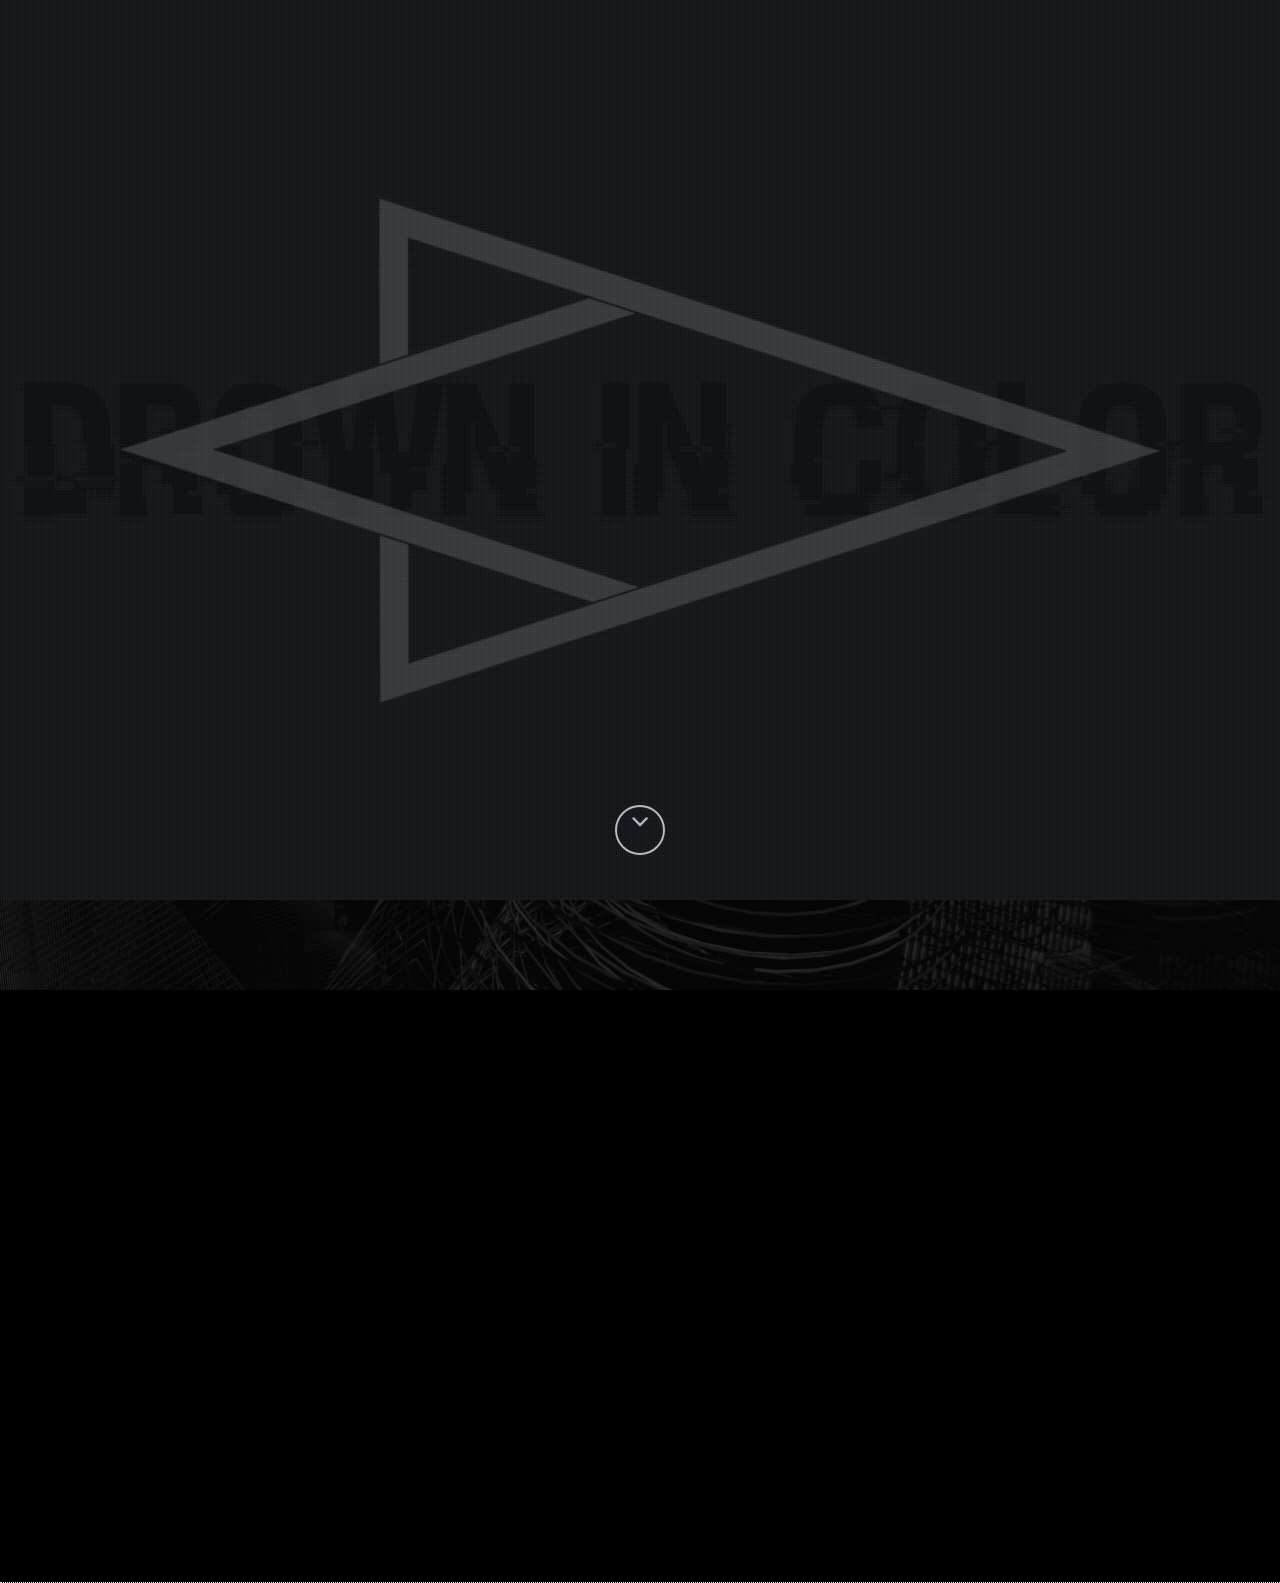
==== musicvideo.html @ 42da3470 "Add files via upload" ====
﻿<!DOCTYPE html>
<html lang="en">
	<head>
		<meta charset="UTF-8">
		<meta name="description" content="">
		<meta name="author" content="">
		<meta name="viewport" content="width=device-width, initial-scale=1.0, maximum-scale=1.0, user-scalable=no">
		<meta name="mobile-web-app-capable" content="yes">
		<meta name="apple-mobile-web-app-capable" content="yes">
		<meta property="og:image" content="assets/images/inviscera.png">
		<meta property="og:image:type" content="image/png">
		<meta property="og:image:width" content="1024">
		<meta property="og:image:height" content="1024">

		<link rel="icon" sizes="192x192" href="assets/images/favicon_ViEWPV.ico">
		
		<!-- CSS -->
		<link href="assets/bootstrap/css/bootstrap.min.css" rel="stylesheet" media="screen">
		<link href="assets/css/font-awesome.min.css" rel="stylesheet" media="screen">
		<link href="assets/css/simple-line-icons.css" rel="stylesheet" media="screen">
		<link href="assets/css/animate.css" rel="stylesheet">
		
		<!-- Custom styles CSS -->
		<link href="assets/css/style.css" rel="stylesheet" media="screen">
		
		<!-- Javascript files -->
		<script src="assets/js/jquery-1.11.1.min.js"></script>
		<script src="assets/bootstrap/js/bootstrap.min.js"></script>
		<script src="assets/js/jquery.parallax-1.1.3.js"></script>
		<script src="assets/js/imagesloaded.pkgd.js"></script>
		<script src="assets/js/jquery.sticky.js"></script>
		<script src="assets/js/smoothscroll.js"></script>
		<script src="assets/js/wow.min.js"></script>
		<script src="assets/js/jquery.easypiechart.js"></script>
		<script src="assets/js/waypoints.min.js"></script>
		<script src="assets/js/jquery.cbpQTRotator.js"></script>
		<script src="assets/js/custom.js"></script>
		
		<!-- php files -->
		<script src="assets/php/contact.php"></script>
		
		<!-- Custom .js -->
		<script src="assets/js/modernizr.custom.js"></script>	

		<!-- topspin store embed -->
		<!--<script src="http://cf.topspin.net/javascripts/topspin_core.js?aId=36106&timestamp=1606" type="text/javascript"></script>-->

		<!-- tab -->
		<title>DEATH IN COLOR - Industrial Progressive Violence</title>
		<link rel="icon" href="assets/images/favicon_ViEWPV.ico">
		<!-- tab end -->
	</head>

	<body style="overflow-x:hidden;">		
		
		<!-- Preloader --
		<div id="preloader">
			<div id="status"></div>
		</div>

		<!-- LANDING start --> 	
		<section id="home" class=" pfblock-image screen-height">
			<div class="temp_home"></div>				
			<div class="home-overlay"></div>				
			<div class="intro">
				<div class="start-header"><img src="assets/images/cover/logo5_test.png" alt="Smiley face" height="400" width="100%" style="max-width: 1600px; min-width: 300px; opacity: 0.25;"></div>
			</div>
				
			<a href="#music">
			<div class="scroll-down">
				<span>
					<i class="fa fa-angle-down fa-2x"></i>
				</span>
			</div>
			</a>
		</section>
		<!-- LANDING end -->
		
		<!-- music start -->
		<section id="music" class="pfblock pfimage3">
			<div class="containerMusic">
				
				<div class="soundcloud">
					<iframe width="100%" height="100%" scrolling="no" frameborder="no" allow="autoplay" src="https://w.soundcloud.com/player/?url=https%3A//api.soundcloud.com/tracks/1072635391%3Fsecret_token%3Ds-RIfHpmk83TM&color=%2321161c&auto_play=false&hide_related=false&show_comments=true&show_user=false&show_reposts=false&show_teaser=false&visual=true"></iframe><div style="font-size: 10px; color: #cccccc;line-break: anywhere;word-break: normal;overflow: hidden;white-space: nowrap;text-overflow: ellipsis; font-family: Interstate,Lucida Grande,Lucida Sans Unicode,Lucida Sans,Garuda,Verdana,Tahoma,sans-serif;font-weight: 100;"><a href="https://soundcloud.com/DEATH IN COLORband" title="DEATH IN COLOR" target="_blank" style="color: #cccccc; text-decoration: none;"></a><a href="https://soundcloud.com/DEATH IN COLORband/inviscera_alphamix_prevocals/s-RIfHpmk83TM" title="Inviscera" target="_blank" style="color: #cccccc; text-decoration: none;"></a></div>
				</div>				
				
			</div>	
		</section>
		<!-- music end -->


	</body>		
</html>
---- assets/css/simple-line-icons.css ----
@font-face {
	font-family: 'Simple-Line-Icons';
	src:url('../fonts/Simple-Line-Icons.eot');
	src:url('../fonts/Simple-Line-Icons.eot?#iefix') format('embedded-opentype'),
		url('../fonts/Simple-Line-Icons.woff') format('woff'),
		url('../fonts/Simple-Line-Icons.ttf') format('truetype'),
		url('../fonts/Simple-Line-Icons.svg#Simple-Line-Icons') format('svg');
	font-weight: normal;
	font-style: normal;
}

/* Use the following CSS code if you want to use data attributes for inserting your icons */
[data-icon]:before {
	font-family: 'Simple-Line-Icons';
	content: attr(data-icon);
	speak: none;
	font-weight: normal;
	font-variant: normal;
	text-transform: none;
	line-height: 1;
	-webkit-font-smoothing: antialiased;
	-moz-osx-font-smoothing: grayscale;
}

/* Use the following CSS code if you want to have a class per icon */
/*
Instead of a list of all class selectors,
you can use the generic selector below, but it's slower:
[class*="icon-"] {
*/
.icon-user-female, .icon-user-follow, .icon-user-following, .icon-user-unfollow, .icon-trophy, .icon-screen-smartphone, .icon-screen-desktop, .icon-plane, .icon-notebook, .icon-moustache, .icon-mouse, .icon-magnet, .icon-energy, .icon-emoticon-smile, .icon-disc, .icon-cursor-move, .icon-crop, .icon-credit-card, .icon-chemistry, .icon-user, .icon-speedometer, .icon-social-youtube, .icon-social-twitter, .icon-social-tumblr, .icon-social-facebook, .icon-social-dropbox, .icon-social-dribbble, .icon-shield, .icon-screen-tablet, .icon-magic-wand, .icon-hourglass, .icon-graduation, .icon-ghost, .icon-game-controller, .icon-fire, .icon-eyeglasses, .icon-envelope-open, .icon-envelope-letter, .icon-bell, .icon-badge, .icon-anchor, .icon-wallet, .icon-vector, .icon-speech, .icon-puzzle, .icon-printer, .icon-present, .icon-playlist, .icon-pin, .icon-picture, .icon-map, .icon-layers, .icon-handbag, .icon-globe-alt, .icon-globe, .icon-frame, .icon-folder-alt, .icon-film, .icon-feed, .icon-earphones-alt, .icon-earphones, .icon-drop, .icon-drawer, .icon-docs, .icon-directions, .icon-direction, .icon-diamond, .icon-cup, .icon-compass, .icon-call-out, .icon-call-in, .icon-call-end, .icon-calculator, .icon-bubbles, .icon-briefcase, .icon-book-open, .icon-basket-loaded, .icon-basket, .icon-bag, .icon-action-undo, .icon-action-redo, .icon-wrench, .icon-umbrella, .icon-trash, .icon-tag, .icon-support, .icon-size-fullscreen, .icon-size-actual, .icon-shuffle, .icon-share-alt, .icon-share, .icon-rocket, .icon-question, .icon-pie-chart, .icon-pencil, .icon-note, .icon-music-tone-alt, .icon-music-tone, .icon-microphone, .icon-loop, .icon-logout, .icon-login, .icon-list, .icon-like, .icon-home, .icon-grid, .icon-graph, .icon-equalizer, .icon-dislike, .icon-cursor, .icon-control-start, .icon-control-rewind, .icon-control-play, .icon-control-pause, .icon-control-forward, .icon-control-end, .icon-calendar, .icon-bulb, .icon-bar-chart, .icon-arrow-up, .icon-arrow-right, .icon-arrow-left, .icon-arrow-down, .icon-ban, .icon-bubble, .icon-camcorder, .icon-camera, .icon-check, .icon-clock, .icon-close, .icon-cloud-download, .icon-cloud-upload, .icon-doc, .icon-envelope, .icon-eye, .icon-flag, .icon-folder, .icon-heart, .icon-info, .icon-key, .icon-link, .icon-lock, .icon-lock-open, .icon-magnifier, .icon-magnifier-add, .icon-magnifier-remove, .icon-paper-clip, .icon-paper-plane, .icon-plus, .icon-pointer, .icon-power, .icon-refresh, .icon-reload, .icon-settings, .icon-star, .icon-symbol-female, .icon-symbol-male, .icon-target, .icon-volume-1, .icon-volume-2, .icon-volume-off, .icon-users {
	font-family: 'Simple-Line-Icons';
	speak: none;
	font-style: normal;
	font-weight: normal;
	font-variant: normal;
	text-transform: none;
	line-height: 1;
	-webkit-font-smoothing: antialiased;
}
.icon-user-female:before {
	content: "\e000";
}
.icon-user-follow:before {
	content: "\e002";
}
.icon-user-following:before {
	content: "\e003";
}
.icon-user-unfollow:before {
	content: "\e004";
}
.icon-trophy:before {
	content: "\e006";
}
.icon-screen-smartphone:before {
	content: "\e010";
}
.icon-screen-desktop:before {
	content: "\e011";
}
.icon-plane:before {
	content: "\e012";
}
.icon-notebook:before {
	content: "\e013";
}
.icon-moustache:before {
	content: "\e014";
}
.icon-mouse:before {
	content: "\e015";
}
.icon-magnet:before {
	content: "\e016";
}
.icon-energy:before {
	content: "\e020";
}
.icon-emoticon-smile:before {
	content: "\e021";
}
.icon-disc:before {
	content: "\e022";
}
.icon-cursor-move:before {
	content: "\e023";
}
.icon-crop:before {
	content: "\e024";
}
.icon-credit-card:before {
	content: "\e025";
}
.icon-chemistry:before {
	content: "\e026";
}
.icon-user:before {
	content: "\e005";
}
.icon-speedometer:before {
	content: "\e007";
}
.icon-social-youtube:before {
	content: "\e008";
}
.icon-social-twitter:before {
	content: "\e009";
}
.icon-social-tumblr:before {
	content: "\e00a";
}
.icon-social-facebook:before {
	content: "\e00b";
}
.icon-social-dropbox:before {
	content: "\e00c";
}
.icon-social-dribbble:before {
	content: "\e00d";
}
.icon-shield:before {
	content: "\e00e";
}
.icon-screen-tablet:before {
	content: "\e00f";
}
.icon-magic-wand:before {
	content: "\e017";
}
.icon-hourglass:before {
	content: "\e018";
}
.icon-graduation:before {
	content: "\e019";
}
.icon-ghost:before {
	content: "\e01a";
}
.icon-game-controller:before {
	content: "\e01b";
}
.icon-fire:before {
	content: "\e01c";
}
.icon-eyeglasses:before {
	content: "\e01d";
}
.icon-envelope-open:before {
	content: "\e01e";
}
.icon-envelope-letter:before {
	content: "\e01f";
}
.icon-bell:before {
	content: "\e027";
}
.icon-badge:before {
	content: "\e028";
}
.icon-anchor:before {
	content: "\e029";
}
.icon-wallet:before {
	content: "\e02a";
}
.icon-vector:before {
	content: "\e02b";
}
.icon-speech:before {
	content: "\e02c";
}
.icon-puzzle:before {
	content: "\e02d";
}
.icon-printer:before {
	content: "\e02e";
}
.icon-present:before {
	content: "\e02f";
}
.icon-playlist:before {
	content: "\e030";
}
.icon-pin:before {
	content: "\e031";
}
.icon-picture:before {
	content: "\e032";
}
.icon-map:before {
	content: "\e033";
}
.icon-layers:before {
	content: "\e034";
}
.icon-handbag:before {
	content: "\e035";
}
.icon-globe-alt:before {
	content: "\e036";
}
.icon-globe:before {
	content: "\e037";
}
.icon-frame:before {
	content: "\e038";
}
.icon-folder-alt:before {
	content: "\e039";
}
.icon-film:before {
	content: "\e03a";
}
.icon-feed:before {
	content: "\e03b";
}
.icon-earphones-alt:before {
	content: "\e03c";
}
.icon-earphones:before {
	content: "\e03d";
}
.icon-drop:before {
	content: "\e03e";
}
.icon-drawer:before {
	content: "\e03f";
}
.icon-docs:before {
	content: "\e040";
}
.icon-directions:before {
	content: "\e041";
}
.icon-direction:before {
	content: "\e042";
}
.icon-diamond:before {
	content: "\e043";
}
.icon-cup:before {
	content: "\e044";
}
.icon-compass:before {
	content: "\e045";
}
.icon-call-out:before {
	content: "\e046";
}
.icon-call-in:before {
	content: "\e047";
}
.icon-call-end:before {
	content: "\e048";
}
.icon-calculator:before {
	content: "\e049";
}
.icon-bubbles:before {
	content: "\e04a";
}
.icon-briefcase:before {
	content: "\e04b";
}
.icon-book-open:before {
	content: "\e04c";
}
.icon-basket-loaded:before {
	content: "\e04d";
}
.icon-basket:before {
	content: "\e04e";
}
.icon-bag:before {
	content: "\e04f";
}
.icon-action-undo:before {
	content: "\e050";
}
.icon-action-redo:before {
	content: "\e051";
}
.icon-wrench:before {
	content: "\e052";
}
.icon-umbrella:before {
	content: "\e053";
}
.icon-trash:before {
	content: "\e054";
}
.icon-tag:before {
	content: "\e055";
}
.icon-support:before {
	content: "\e056";
}
.icon-size-fullscreen:before {
	content: "\e057";
}
.icon-size-actual:before {
	content: "\e058";
}
.icon-shuffle:before {
	content: "\e059";
}
.icon-share-alt:before {
	content: "\e05a";
}
.icon-share:before {
	content: "\e05b";
}
.icon-rocket:before {
	content: "\e05c";
}
.icon-question:before {
	content: "\e05d";
}
.icon-pie-chart:before {
	content: "\e05e";
}
.icon-pencil:before {
	content: "\e05f";
}
.icon-note:before {
	content: "\e060";
}
.icon-music-tone-alt:before {
	content: "\e061";
}
.icon-music-tone:before {
	content: "\e062";
}
.icon-microphone:before {
	content: "\e063";
}
.icon-loop:before {
	content: "\e064";
}
.icon-logout:before {
	content: "\e065";
}
.icon-login:before {
	content: "\e066";
}
.icon-list:before {
	content: "\e067";
}
.icon-like:before {
	content: "\e068";
}
.icon-home:before {
	content: "\e069";
}
.icon-grid:before {
	content: "\e06a";
}
.icon-graph:before {
	content: "\e06b";
}
.icon-equalizer:before {
	content: "\e06c";
}
.icon-dislike:before {
	content: "\e06d";
}
.icon-cursor:before {
	content: "\e06e";
}
.icon-control-start:before {
	content: "\e06f";
}
.icon-control-rewind:before {
	content: "\e070";
}
.icon-control-play:before {
	content: "\e071";
}
.icon-control-pause:before {
	content: "\e072";
}
.icon-control-forward:before {
	content: "\e073";
}
.icon-control-end:before {
	content: "\e074";
}
.icon-calendar:before {
	content: "\e075";
}
.icon-bulb:before {
	content: "\e076";
}
.icon-bar-chart:before {
	content: "\e077";
}
.icon-arrow-up:before {
	content: "\e078";
}
.icon-arrow-right:before {
	content: "\e079";
}
.icon-arrow-left:before {
	content: "\e07a";
}
.icon-arrow-down:before {
	content: "\e07b";
}
.icon-ban:before {
	content: "\e07c";
}
.icon-bubble:before {
	content: "\e07d";
}
.icon-camcorder:before {
	content: "\e07e";
}
.icon-camera:before {
	content: "\e07f";
}
.icon-check:before {
	content: "\e080";
}
.icon-clock:before {
	content: "\e081";
}
.icon-close:before {
	content: "\e082";
}
.icon-cloud-download:before {
	content: "\e083";
}
.icon-cloud-upload:before {
	content: "\e084";
}
.icon-doc:before {
	content: "\e085";
}
.icon-envelope:before {
	content: "\e086";
}
.icon-eye:before {
	content: "\e087";
}
.icon-flag:before {
	content: "\e088";
}
.icon-folder:before {
	content: "\e089";
}
.icon-heart:before {
	content: "\e08a";
}
.icon-info:before {
	content: "\e08b";
}
.icon-key:before {
	content: "\e08c";
}
.icon-link:before {
	content: "\e08d";
}
.icon-lock:before {
	content: "\e08e";
}
.icon-lock-open:before {
	content: "\e08f";
}
.icon-magnifier:before {
	content: "\e090";
}
.icon-magnifier-add:before {
	content: "\e091";
}
.icon-magnifier-remove:before {
	content: "\e092";
}
.icon-paper-clip:before {
	content: "\e093";
}
.icon-paper-plane:before {
	content: "\e094";
}
.icon-plus:before {
	content: "\e095";
}
.icon-pointer:before {
	content: "\e096";
}
.icon-power:before {
	content: "\e097";
}
.icon-refresh:before {
	content: "\e098";
}
.icon-reload:before {
	content: "\e099";
}
.icon-settings:before {
	content: "\e09a";
}
.icon-star:before {
	content: "\e09b";
}
.icon-symbol-female:before {
	content: "\e09c";
}
.icon-symbol-male:before {
	content: "\e09d";
}
.icon-target:before {
	content: "\e09e";
}
.icon-volume-1:before {
	content: "\e09f";
}
.icon-volume-2:before {
	content: "\e0a0";
}
.icon-volume-off:before {
	content: "\e0a1";
}
.icon-users:before {
	content: "\e001";
}
---- assets/css/style.css ----
@import url(http://fonts.googleapis.com/css?family=Raleway:400,300,500,700,800);
@import url(http://fonts.googleapis.com/css?family=Lobster);


body {
	font: 300 14px/1.8 'Raleway', sans-serif;
	color: #666;
	overflow-x: hidden;
    background-color: black;
}

temp_body{
	background-color: #222;
	background-attachment: fixed;
	background-repeat: no-repeat;
	background-position: 50% 50%;
	-webkit-background-size: cover;
	   -moz-background-size: cover;
		 -o-background-size: cover;
			background-size: cover;
	padding: 0;
}

img {
	max-width: 100%;
	height: auto;
}

a {
	color: white;
}

a:link {
  color: white;
  opacity: 0.7;
}

a:hover {
	text-decoration: none;
	color: #9a1711;
	opacity: 0.7;
}

a:visited {
	color: #9a1711;
	opacity: 0.4;
}

/* ---------------------------------------------- /*
 * Transition elements
/* ---------------------------------------------- */


.navbar a,
.form-control {
	-webkit-transition: all 0.4s ease-in-out 0s;
	   -moz-transition: all 0.4s ease-in-out 0s;
		-ms-transition: all 0.4s ease-in-out 0s;
		 -o-transition: all 0.4s ease-in-out 0s;
			transition: all 0.4s ease-in-out 0s;
}

a,
.btn {
	-webkit-transition: all 0.125s ease-in-out 0s;
	   -moz-transition: all 0.125s ease-in-out 0s;
		-ms-transition: all 0.125s ease-in-out 0s;
		 -o-transition: all 0.125s ease-in-out 0s;
			transition: all 0.125s ease-in-out 0s;
}

/* ---------------------------------------------- /*
 * Reset box-shadow
/* ---------------------------------------------- */

.btn,
.form-control,
.form-control:hover,
.form-control:focus,
.navbar-custom .dropdown-menu {
	-webkit-box-shadow: none;
			box-shadow: none;
}

/* ---------------------------------------------- /*
 * Typography
/* ---------------------------------------------- */

h1, h2, h3, h4, h5, h6 {
	font: 700 40px/1.2 Raleway, sans-serif;
	text-transform: uppercase;
	letter-spacing: 5px;
	margin: 5px 0 5px;
	color: #222;
}

h2 {
	font-size: 30px;
	margin: 0 0 30px;
}

h3 {
	font-size: 13px;
	letter-spacing: 1px;
	margin: 0 0 5px;
}

h4 {
	font-size: 12px;
	letter-spacing: 1px;
}

h5 {
	font-size: 12px;
	letter-spacing: 1px;
	font-weight: 400;
}

h6 {
	font-size: 11px;
	letter-spacing: 1px;
	font-weight: 400;
}

/* ---------------------------------------------- /*
 * Reset border-radius
/* ---------------------------------------------- */

.btn,
.iconbox,
.progress,
#filter li,
.scroll-up a,
.form-control,
.input-group-addon {
	-webkit-border-radius: 3px;
	   -moz-border-radius: 3px;
		 -o-border-radius: 3px;
			border-radius: 3px;
}


/* ---------------------------------------------- /*
 * Input-group
/* ---------------------------------------------- */

.input-group .form-control {
	z-index: auto;
}

.input-group-addon {
	background: #D8E1E4;
	border: 2px solid #D8E1E4;
	padding: 6px 15px;
	font-weight: 700;
}

/* ---------------------------------------------- /*
 * Inputs styles
/* ---------------------------------------------- */

.form-control {
	background: #FFF;
	border: 1px solid #D8E1E4;
	font-size: 12px;
	padding: 0 15px;
}

.form-control:focus{
    border-color: rgba(135, 135, 135, 0.7);
}

.input-lg,
.form-horizontal .form-group-lg .form-control {
	height: 38px;
	font-size: 13px;
}

.input-sm,
.form-horizontal .form-group-sm .form-control {
	font-size: 11px;
	height: 30px;
}

textarea.form-control {
	padding: 15px;
    max-width: 100%;
    min-width: 100%;
}

/* ---------------------------------------------- /*
 * Custom button style
/* ---------------------------------------------- */

.btn {
	font-family: Raleway, sans-serif;
	text-transform: uppercase;
	letter-spacing: 1px;
	font-size: 13px;
	padding: 8px 26px;
	border: 0;
}

.btn:hover,
.btn:focus,
.btn:active,
.btn.active {
	outline: inherit !important;
}

/* Button size */

.btn-lg,
.btn-group-lg > .btn {
	padding: 10px 25px;
	font-size: 13px;
    background: rgba(17, 17, 17, 0.8);
    color: #fff;
}
.btn-lg:hover,
.btn-group-lg > .btn:hover{
    background: rgba(17, 17, 17, 1.8);
    color: #fff;
}

.btn-sm,
.btn-group-sm > .btn {
	padding: 6px 25px;
	font-size: 11px;
}

.btn-xs,
.btn-group-xs > .btn {
	padding: 5px 25px;
	font-size: 10px;
}

.btn .icon-before {
	margin-right: 6px;
}

.btn .icon-after {
	margin-left: 6px;
}

/* ---------------------------------------------- /*
 * General Styles
/* ---------------------------------------------- */

.pfblock {
	padding: 48px 0 24px;
	border-bottom: 1px dotted #FFFFFF;
}

.pfimage1{
	background-attachment: fixed;
	background-repeat: no-repeat;
	background-position: 50% 50%;
	-webkit-background-size: cover;
	   -moz-background-size: cover;
		 -o-background-size: cover;
			background-size: cover;
}

.pfimage2{
	background-attachment: fixed;
	background-repeat: no-repeat;
	background-position: 50% 50%;
	-webkit-background-size: cover;
	   -moz-background-size: cover;
		 -o-background-size: cover;
			background-size: cover;
}

.pfimage3{
	background-attachment: fixed;
	background-repeat: no-repeat;
	background-position: 50% 50%;
	-webkit-background-size: cover;
	   -moz-background-size: cover;
		 -o-background-size: cover;
			background-size: cover;
}

.pfblock-gray {
	background: #f5f5f5;
}

.pfblock-black {
	background: #000000;
}

.pfblock-lessblack {
	background: #141414;
}

.pfblock-orange {
	background: #FF9900;
}

.calltoaction h1,
.calltoaction h2,
.calltoaction h3,
.calltoaction h4,
.calltoaction h5,
.calltoaction h6,
.pfblock-image,
.pfblock-image h1,
.pfblock-image h2,
.pfblock-image h3,
.pfblock-image h4,
.pfblock-image h5,
.pfblock-image h6 {
	color: #fff;
}

.pfblock-header {
	text-align: center;
	margin: 0 0 60px;
}

.pfblock-header-left {
	text-align: left;
}

.pfblock-header-left .pfblock-line {
	width: inherit;
	margin: 30px 0;
}

.pfblock-title{
    font-weight: 600;
    color: lightgray;
}

.pfblock-subtitle {
	font-weight: 400;
	font-family: Raleway, "Verdana", Geneva, sans-serif;
	font-style: normal;
	font-size: 19px;
}

.pfblock-line {
	background: rgba(135, 135, 135, 0.5);
	width: 100%;
	height: 1px;
	margin: 30px auto;
}

.pfblock-line-bio{
	position: absolute;
	width: 100%;
	top: 50%;
	left: 0;
	text-align: center;
	-webkit-transform: translate(0%, -50%);
	   -moz-transform: translate(0%, -50%);
		-ms-transform: translate(0%, -50%);
		 -o-transform: translate(0%, -50%);
			transform: translate(0%, -50%);
	padding: 0 15px;	
}

.pfblock-line-bio-para {
	background: rgba(135, 135, 135, 0.5);
	width: 100%;
	height: 1px;
	margin: 30px auto;
}

.pfblock-icon {
	font-size: 32px;
}

.calltoaction *{
    text-align: center;
}
.calltoaction {
	background-color: #222;
	background-repeat: no-repeat;
	background-position: 0 0;
	-webkit-background-size: cover;
	   -moz-background-size: cover;
		 -o-background-size: cover;
			background-size: cover;
	padding: 50px 0;
	color: #999;
}

.calltoaction h2 {
	font-size: 20px;
	letter-spacing: 1px;
	margin-bottom: 5px;
}

.calltoaction-decription{
    padding-top: 20px;
    padding-bottom: 30px;
    font-size: 20px;
    color: #fff;
}

.calltoaction-btn {
	text-align: center;
}

.calltoaction-btn > .btn {
    background: rgba(255, 255, 255, .8);
    color: #111;
	margin-top: 5px;
	margin-bottom: 5px;
}
.calltoaction-btn > .btn:hover{
    background: #fff;
}

.long-down {
	margin-bottom: 40px;
}

/* ---------------------------------------------- /*
 * Home
/* ---------------------------------------------- */

#home {
	background-color: #222;
	background-attachment: fixed;
	background-repeat: no-repeat;
	background-position: 50% 50%;
	-webkit-background-size: cover;
	   -moz-background-size: cover;
		 -o-background-size: cover;
			background-size: cover;
	padding: 0;
}

.temp_home {
	background-color: #222;
	background-attachment: fixed;
	background-repeat: no-repeat;
	background-position: 50% 50%;
	-webkit-background-size: cover;
	   -moz-background-size: cover;
		 -o-background-size: cover;
			background-size: cover;
	height: 100%;
    width: 100%;
}

.home-overlay {
    background-color: rgba(44, 62, 80, 0.3);
    background-image: url("../images/pattern.png");
    background-repeat: repeat;
    height: 100%;
    left: 0;
    position: absolute;
    top: 0;
    width: 100%;
    z-index: 0;
}

.intro {
	position: absolute;
	width: 100%;
	top: 50%;
	left: 0;
	text-align: center;
	-webkit-transform: translate(0%, -50%);
	   -moz-transform: translate(0%, -50%);
		-ms-transform: translate(0%, -50%);
		 -o-transform: translate(0%, -50%);
			transform: translate(0%, -50%);
	padding: 0 15px;
}

.intro h1{
    font-weight: 800;
}

.start-header {
	font-family: Raleway, "Times New Roman", Times, sans-serif;
	font-size: 50px;
	font-style: normal;
	text-transform: uppercase;
	letter-spacing: 4px;
	font-weight: 400;
	margin: 15px 0;
}

.start-pitch {
	font-family: Raleway, "Times New Roman", Times, sans-serif;
	font-size: 18px;
	font-style: normal;
	font-weight: 400;
	color: red;
	text-transform: none;
	margin: 15px 0;
}

/* ---------------------------------------------- /*
 * Servise
/* ---------------------------------------------- */

.iconbox {
	background: #fff;
	border-bottom: 1px solid #d4d4d4;
	text-align: center;
	padding: 40px 20px;
	margin: 0 0 20px;
}

.iconbox-icon {
	margin: 0 0 15px;
	font-size: 32px;
	color: #222;
}

.iconbox-title {
	margin: 0 0 15px;
	padding: 0;
}

/* ---------------------------------------------- /*
 * Skills
/* ---------------------------------------------- */

.chart {
    display: inline-block;
    height: 140px;
    margin: 50px 0;
    position: relative;
    text-align: center;
    width: 140px;
}
.chart canvas {
    left: 0;
    position: absolute;
    top: 0;
}
.percent {
    display: inline-block;
    font-size: 25px;
    font-weight: 300;
    line-height: 140px;
    z-index: 2;
}
.percent:after {
    content: "%";
    font-size: 50%;
    margin-left: 0.1em;
}

/* ---------------------------------------------- /*
 * Contact
/* ---------------------------------------------- */

.ajax-response {
	text-align: center;
}

/* ---------------------------------------------- /*
 * Footer
/* ---------------------------------------------- */

#footer {
	background: #222;
	text-align: center;
	padding: 40px 0;
	color: #FFF;
}

.copyright {
	margin: 0;
}

.copyright a{
    border-bottom: 1px dotted #fff;
}

#footer span{
    animation-iteration-count: infinite;
    -webkit-animation-iteration-count: infinite;
    color: #ff5252;
}

.social-links {
	list-style: none;
	padding: 0;
	margin: 0 0 20px;
}

.social-links li {
	display: inline-block;
	margin: 5px;
}

.social-links a {
	width: 36px;
	height: 36px;
	display: block;
	line-height: 35px;
	text-align: center;
	border: 1px solid rgba(255, 255, 255, .1);
	-webkit-border-radius: 3px;
	   -moz-border-radius: 3px;
			border-radius: 3px;
	font-size: 14px;
	color: rgba(255, 255, 255, .2);
}

.social-links a:hover {
	border: 1px solid rgba(255, 255, 255, .5);
	color: rgba(255, 255, 255, .8);
}


.social-links-alt {
	list-style: none;
	padding: 0;
	text-align: center;
	margin: 0 auto;
}

.social-links-alt li {
	display: inline-block;
	margin: 5px;
}

.social-links-alt a {
	width: 41px;
	height: 30px;
	display: block;
	line-height: 29px;
	text-align: center;
	border: 1px solid rgba(0, 0, 0, .1);
	-webkit-border-radius: 3px;
	   -moz-border-radius: 3px;
			border-radius: 3px;
	font-size: 14px;
	color: rgba(255, 255, 255, .6);
}

.social-links-alt a:hover {
	border: 1px solid rgba(255, 255, 255, .5);
	color: rgba(255, 255, 255, .8);
}

/* ---------------------------------------------- /*
 * Navigation
/* ---------------------------------------------- */

.header {
	border-bottom: 1px solid #f5f5f5;
	position: relative;
	width: 100%;
	z-index: 998;
	opacity: 0.97;
}

.navbar-custom {
	border: 0;
	border-radius: 0;
	margin: 0;
	text-transform: uppercase;
	font-family: Raleway, sans-serif;
}

.navbar-custom,
.navbar-custom .dropdown-menu {
	background: #fff;
	padding: 0;
}

.navbar-custom .navbar-brand,
.navbar-custom .navbar-nav > li > a,
.navbar-custom .navbar-nav .dropdown-menu > li > a {
	font-size: 11px;
	letter-spacing: 3px;
	color: #222;
}

.navbar-custom .nav li.active,
.navbar-custom .nav li a:hover,
.navbar-custom .nav li a:focus,
.navbar-custom .navbar-nav > li.active a {
	background: none;
	outline: 0;
	color: #E7746F;
}

.navbar-custom .navbar-brand {
	font-weight: 500;
	font-size: 22px;
    font-family: Raleway, "Verdana", Geneva, sans-serif;
}

.navbar-custom .dropdown-menu {
	border: 0;
	border-top: 2px solid #E7746F;
	border-radius: 0;
}

.navbar-custom .dropdown-menu > li > a {
	padding: 10px 20px;
}

.navbar-custom .nav .open > a,
.navbar-custom .dropdown-menu > li > a:hover,
.navbar-custom .dropdown-menu > li > a:focus {
	background: #f5f5f5;
}

.navbar-custom .navbar-toggle .icon-bar {
	background: #222;
}

.navbar-nav > li > a, .navbar-brand {
    padding-top:9px !important; 
    padding-bottom:0 !important;
    height: 30px;
}
.navbar {min-height:36px !important;}

.navbar-toggle {
    padding-top:2px;  
    padding-bottom:0px;
}

.footer {
	border-top: 1px solid #f5f5f5;
	background: #ffffff;
	height: 36px;
	bottom: 0;
	opacity: 0.9;
	overflow: hidden;
}

.navbar-custom-footer {
	border: 0;
	border-radius: 0;
	height: 38px;
	margin: 0;
	margin-top: -40px;	
}

.soundcloud {
	height: 650px;
	height: 650px;
	width: 100%;
	margin-top: 10px;	
	padding-left: 15px;
	padding-right: 15px;
}

@media (min-width:300px){
	.navbar-custom-footer{padding-left: 0px}
	.soundcloud{height: 200px}
}

@media (min-width:400px){
	.navbar-custom-footer{padding-left: 0px}
	.soundcloud{height: 300px}
}


@media (min-width:500px){
	.navbar-custom-footer{padding-left: 0px}
	.soundcloud{height: 375px}
}

@media (min-width:768px){
	.navbar-custom-footer{padding-left: 20px}
	.soundcloud{height: 480px}
}

@media (min-width:900px){
	.navbar-custom-footer{padding-left: 30px}
	.soundcloud{height: 550px}
}

@media (min-width:1200px){
	.navbar-custom-footer{padding-left: 35px}
	.soundcloud{height: 600px}
}

/* ---------------------------------------------- /*
 * Scroll to top
/* ---------------------------------------------- */

.scroll-up {
	position: fixed;
	display: none;
	z-index: 999;
	bottom: 3em;
	right: .5em;
}

.scroll-up a {
	background-color: rgba(135, 135, 135, 0.5);
	display: block;
	width: 35px;
	height: 35px;
	text-align: center;
	color: #fff;
	font-size: 15px;
	line-height: 30px;
}

.scroll-up a:hover,
.scroll-up a:active {
	background-color: rgba(235, 235, 235, .8);
	color: #e7746f;
}

/* ---------------------------------------------- /*
 *Scroll Down
/* ---------------------------------------------- */

.scroll-down {
	position: absolute;
	left: 50%;
	bottom: 45px;
	border: 2px solid #fff;
	border-radius: 50%;
	height: 50px;
	width: 50px;
	margin-left: -25px;
	display: block;
	z-index: 10;
    text-align: center;
}

.scroll-down span{
    position: relative;
    color: #fff;
    -webkit-animation-name: drop;
	-webkit-animation-duration: 1s;
	-webkit-animation-timing-function: linear;
	-webkit-animation-delay: 0s;
	-webkit-animation-iteration-count: infinite;
	-webkit-animation-play-state: running;
	animation-name: drop;
	animation-duration: 1s;
	animation-timing-function: linear;
	animation-delay: 0s;
	animation-iteration-count: infinite;
	animation-play-state: running;
}

@-webkit-keyframes drop	{
	0%   { top:0px;  opacity: 0;}
	30%  { top:10px; opacity: 1;}
	100% { top:25px; opacity: 0;}
}

@keyframes drop	{
	0%   { top:0px;  opacity: 0;}
	30%  { top:10px; opacity: 1;}
	100% { top:25px; opacity: 0;}
}

/* ---------------------------------------------- /*
 * Preloader
/* ---------------------------------------------- */

#preloader {
	background: #000000;
	bottom: 0;
	left: 0;
	position: fixed;
	right: 0;
	top: 0;
	z-index: 9999;
}

#status {
	position: fixed; 
	left: 0; 
	top: 0; 
	z-index: 999; 
	width: 100%; 
	height: 100%; 
	overflow: visible;	
	background: #100f11 url("../images/preloader.gif") no-repeat center center;
}

/* ---------------------------------------------- /*
 * Media
/* ---------------------------------------------- */

@media (max-width: 767px) {

	.calltoaction {
		text-align: center;
	}

}

@media (max-width: 480px) {

	h1 {
		font-size: 34px;
		letter-spacing: 3px;
	}

	h2 {
		font-size: 24px;
		margin: 0 0 30px;
		letter-spacing: 3px;
	}

}

@media (min-width: 768px) {
.bandcamp1 {
	border: 0; 
	width: 100%; 
	height: 42px; 
	padding-left: 20%;
}
	
@media (max-width: 767px) {
	.bandcamp2 {
		border: 0; 
		width: 100%; 
		height: 42px; 
		padding-left: 0;
	}
}



/*--------------------------------*/
/***** Portfolio Common style *****/
/*--------------------------------*/

.grid {
	position: relative;
	clear: both;
	margin: 0 auto;
	padding: 1em 0 4em;
	max-width: 100%;
	list-style: none;
	text-align: center;
}

.grid h2{
    font-size: 20px;
}

.grid figure {
	position: relative;
	float: left;
	overflow: hidden;
	margin: 10px 1%;
	min-width: 100%;
	max-width: 100%;
	height: auto;
	background: #3085a3;
	text-align: center;
	cursor: pointer;
}

.grid figure img {
	position: relative;
	display: block;
	min-height: auto;
	max-width: 100%;
	opacity: 0.8;
}

.grid figure figcaption {
	padding: 2em;
	color: #fff;
	text-transform: uppercase;
	font-size: 1.25em;
	-webkit-backface-visibility: hidden;
	backface-visibility: hidden;
}

.grid figure figcaption::before,
.grid figure figcaption::after {
	pointer-events: none;
}

.grid figure figcaption,
.grid figure figcaption > a {
	position: absolute;
	top: 0;
	left: 0;
	width: 100%;
	height: 100%;
}

/* Anchor will cover the whole item by default */
/* For some effects it will show as a button */
.grid figure figcaption > a {
	z-index: 1000;
	text-indent: 200%;
	white-space: nowrap;
	font-size: 0;
	opacity: 0;
}

.grid figure h2 {
	word-spacing: -0.15em;
	font-weight: 300;
}

.grid figure h2 span {
	font-weight: 800;
}

.grid figure h2,
.grid figure p {
	margin: 0;
}

.grid figure p {
	letter-spacing: 1px;
	font-size: 68.5%;
}

/*---------------*/
/***** Bubba *****/
/*---------------*/

figure.effect-bubba {
	background: #9e5406;
}

figure.effect-bubba img {
	opacity: 0.7;
	-webkit-transition: opacity 0.35s;
	transition: opacity 0.35s;
}

figure.effect-bubba:hover img {
	opacity: 0.4;
}

figure.effect-bubba figcaption::before,
figure.effect-bubba figcaption::after {
	position: absolute;
	top: 30px;
	right: 30px;
	bottom: 30px;
	left: 30px;
	content: '';
	opacity: 0;
	-webkit-transition: opacity 0.35s, -webkit-transform 0.35s;
	transition: opacity 0.35s, transform 0.35s;
}

figure.effect-bubba figcaption::before {
	border-top: 1px solid #fff;
	border-bottom: 1px solid #fff;
	-webkit-transform: scale(0,1);
	transform: scale(0,1);
}

figure.effect-bubba figcaption::after {
	border-right: 1px solid #fff;
	border-left: 1px solid #fff;
	-webkit-transform: scale(1,0);
	transform: scale(1,0);
}

figure.effect-bubba h2 {
	padding-top: 10%;
	-webkit-transition: -webkit-transform 0.35s;
	transition: transform 0.35s;
	-webkit-transform: translate3d(0,-20px,0);
	transform: translate3d(0,-20px,0);
    color: #fff;
}

figure.effect-bubba p {
	padding: 20px 2.5em;
	opacity: 0;
	-webkit-transition: opacity 0.35s, -webkit-transform 0.35s;
	transition: opacity 0.35s, transform 0.35s;
	-webkit-transform: translate3d(0,20px,0);
	transform: translate3d(0,20px,0);
}

figure.effect-bubba:hover figcaption::before,
figure.effect-bubba:hover figcaption::after {
	opacity: 1;
	-webkit-transform: scale(1);
	transform: scale(1);
}

figure.effect-bubba:hover h2,
figure.effect-bubba:hover p {
	opacity: 1;
	-webkit-transform: translate3d(0,0,0);
	transform: translate3d(0,0,0);
}

/*-----------------------*/
/***** Quote Rotator *****/
/*-----------------------*/

.cbp-qtrotator {
	position: relative;
	margin: 3em auto 0em auto;
	max-width: 90%;
	width: 90%;
}

.cbp-qtrotator .cbp-qtcontent {
	position: absolute;
	min-height: 200px;
	border-top: 1px solid #f4f4f4;
	border-bottom: 1px solid #f4f4f4;
	padding: 2em 0;
	top: 0;
	z-index: 0;
	opacity: 0;
	width: 100%;
}

.no-js .cbp-qtrotator .cbp-qtcontent {
	border-bottom: none;
}

.cbp-qtrotator .cbp-qtcontent.cbp-qtcurrent,
.no-js .cbp-qtrotator .cbp-qtcontent {
	position: relative; 
	z-index: 100;
	pointer-events: auto;
	opacity: 1;
}

.cbp-qtrotator .cbp-qtcontent:before,
.cbp-qtrotator .cbp-qtcontent:after {
	content: " ";
	display: table;
}

.cbp-qtrotator .cbp-qtcontent:after {
	clear: both;
}

.cbp-qtprogress {
	position: absolute;
	background: #FF5252;
	height: 1px;
	width: 0%;
	top: 0;
	z-index: 1000;
}

.cbp-qtrotator blockquote {
	margin: 0;
	padding: 0;
    border: 0;
    font-size: 12px;
}

.cbp-qtrotator blockquote p {
	font-size: 2em;
	color: #888;
	font-weight: 300;
	margin: 0.4em 0 1em;
}

.cbp-qtrotator blockquote footer {
	font-size: 1.2em;
}

.cbp-qtrotator blockquote footer:before {
	content: '― ';
}

.cbp-qtrotator .cbp-qtcontent img {
	float: right;
	margin-left: 3em;
}

/* Example for media query */
@media screen and (max-width: 30.6em) { 

	.cbp-qtrotator {
		font-size: 70%;
	}

	.cbp-qtrotator img {
		width: 80px;
	}

}

.fb{
	text-align: center;
	margin: 0 auto;
}

.myIframe {
position: relative;
padding-bottom: 65.25%;
padding-top: 30px;
height: 0;
overflow: auto; 
-webkit-overflow-scrolling:touch; //<<--- THIS IS THE KEY 
border: solid black 1px;
} 
.myIframe iframe {
position: absolute;
top: 0;
left: 0;
width: 100%;
height: 100%;
}

#video_container {
     bottom: 0;
     left: 0;
     position: absolute;
     top: 0;
     width: 100%;
     /*background: url(polina.jpg) no-repeat;*/
     min-height: 100%;
    }
   #bgvid {
     min-width: 100%;
	 min-height: 100%;
    margin-right: -50%;
	transition: 1s opacity;
   }
   .stopfade { opacity: .5; }
   

.containerMusic{
	padding-right:15px;
	padding-left:15px;
	margin-right:auto;
	margin-left:auto
}

@media (min-width:768px){
	.containerMusic{width:750px}
}

@media (min-width:768px){
	.containerBandCamp{padding-left:9px}
}

@media (min-width:992px){
	.containerMusic{width:750px}
}

@media (min-width:1200px){
	.containerMusic{width:750px}
}

.brighten {
 -webkit-filter: opacity(75%);
  -webkit-transition: all 0.5s ease;
     -moz-transition: all 0.5s ease;
       -o-transition: all 0.5s ease;
      -ms-transition: all 0.5s ease;
          transition: all 0.5s ease;
	max-width:100%;
}
 
.brighten:hover {
  -webkit-filter: opacity(100%); 
}

.thumbnail {margin-bottom:6px;}

.carousel-control.left,.carousel-control.right{
  background-image:none;
  margin-top:10%;
  width:10%;
}

body.modal-carousel {
    overflow: hidden;
}
body.modal-body {
    overflow: hidden;
}
body.modal-title {
    overflow: hidden;
}
body.modal-header {
    overflow: hidden;
}
body.modal-content {
    overflow: hidden;
}
body.modal-dialog {
    overflow: hidden;
}
body.modal-gallery {
    overflow: hidden;
}
body.modal-open {
    overflow: hidden;
}
body.carousel-inner {
    overflow: hidden;
}
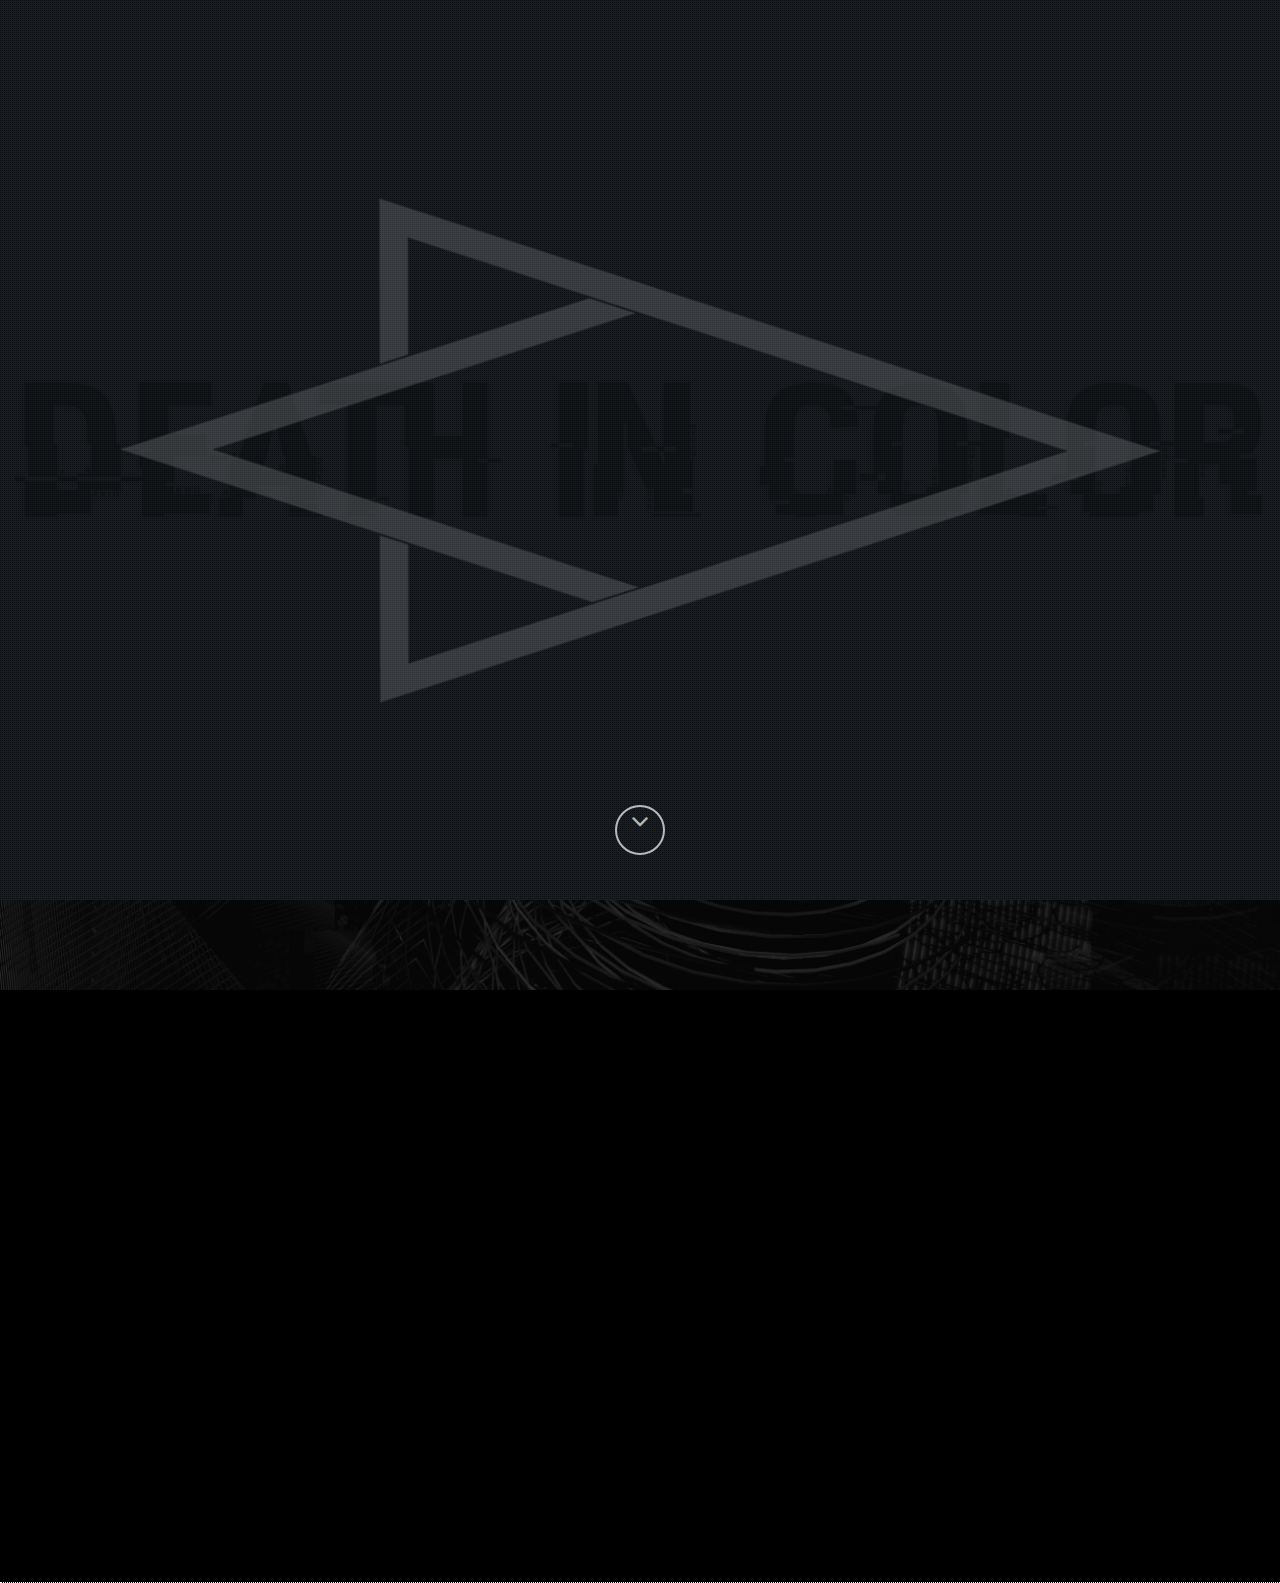
==== commit 24f13b54: "name changes" ====
--- a/musicvideo.html
+++ b/musicvideo.html
@@ -63,7 +63,7 @@
 			<div class="temp_home"></div>				
 			<div class="home-overlay"></div>				
 			<div class="intro">
-				<div class="start-header"><img src="assets/images/cover/logo5_test.png" alt="Smiley face" height="400" width="100%" style="max-width: 1600px; min-width: 300px; opacity: 0.25;"></div>
+				<div class="start-header"><img src="assets/images/cover/logo4_test.png" alt="Smiley face" height="400" width="100%" style="max-width: 1600px; min-width: 300px; opacity: 0.25;"></div>
 			</div>
 				
 			<a href="#music">
